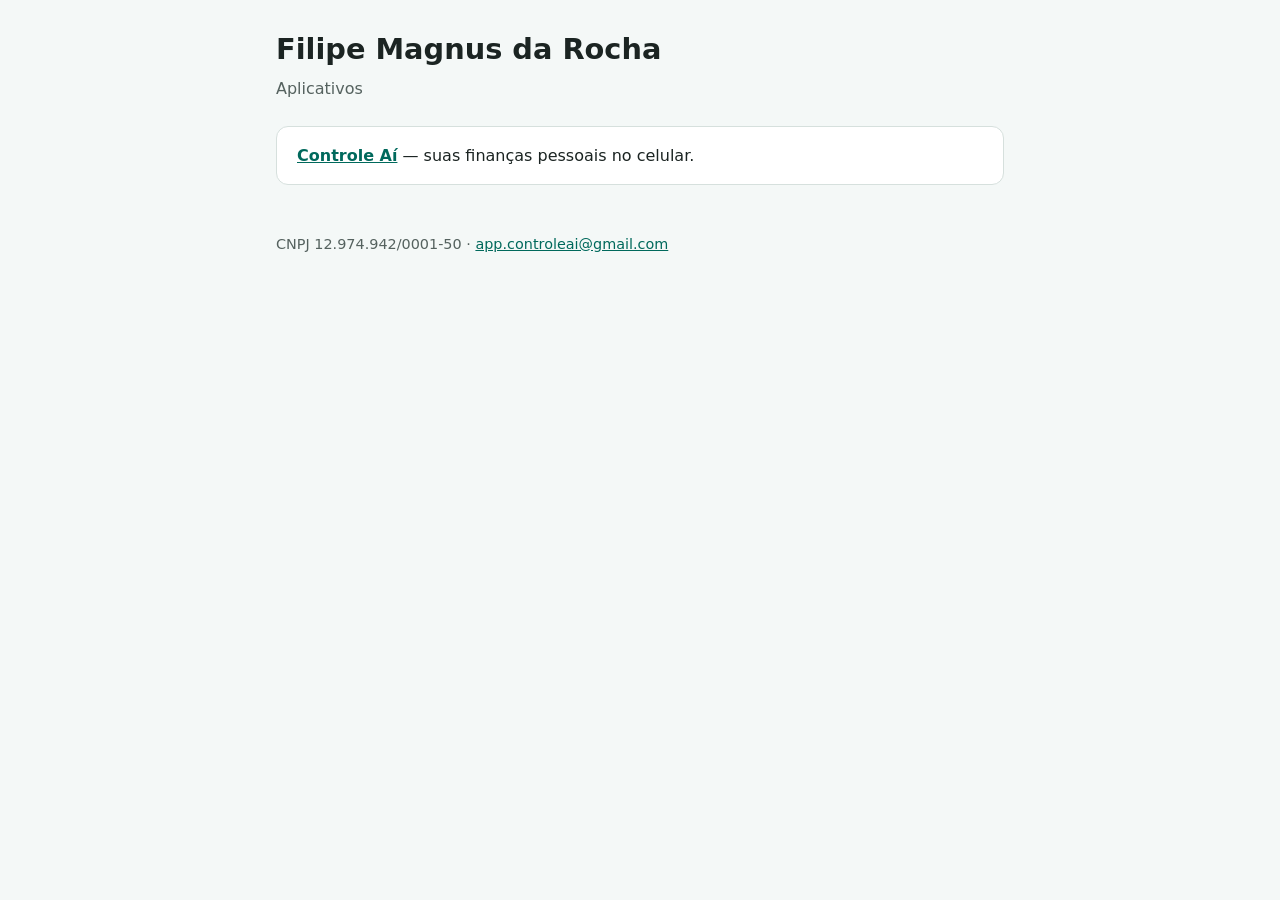
==== index.html @ 451207ce "Controle Aí: política de privacidade e exclusão de conta Páginas exigidas pelas lojas: política de p" ====
<!doctype html>
<html lang="pt-BR">
<head>
  <meta charset="utf-8">
  <meta name="viewport" content="width=device-width, initial-scale=1">
  <title>Filipe Magnus da Rocha</title>
  <link rel="stylesheet" href="estilo.css">
</head>
<body>
<main>
  <h1>Filipe Magnus da Rocha</h1>
  <p class="subtitulo">Aplicativos</p>
  <div class="cartao">
    <p><a href="controleai/"><strong>Controle Aí</strong></a> — suas finanças pessoais no celular.</p>
  </div>
  <footer>CNPJ 12.974.942/0001-50 · <a href="mailto:app.controleai@gmail.com">app.controleai@gmail.com</a></footer>
</main>
</body>
</html>
---- estilo.css ----
:root {
  --fundo: #f4f8f7;
  --texto: #1b2422;
  --suave: #55625f;
  --destaque: #00695c;
  --cartao: #ffffff;
  --borda: #d6e0dd;
}

@media (prefers-color-scheme: dark) {
  :root {
    --fundo: #101614;
    --texto: #e1e8e6;
    --suave: #a3b1ad;
    --destaque: #7fd4c4;
    --cartao: #18201e;
    --borda: #2c3735;
  }
}

* { box-sizing: border-box; }

body {
  margin: 0;
  background: var(--fundo);
  color: var(--texto);
  font: 16px/1.6 system-ui, -apple-system, "Segoe UI", Roboto, sans-serif;
}

main {
  max-width: 760px;
  margin: 0 auto;
  padding: 32px 16px 64px;
}

h1 { font-size: 1.8rem; line-height: 1.25; margin: 0 0 8px; }
h2 { font-size: 1.25rem; margin: 36px 0 8px; }
h3 { font-size: 1.05rem; margin: 24px 0 4px; }
p, li { color: var(--texto); }
a { color: var(--destaque); }

.subtitulo { color: var(--suave); margin: 0 0 24px; }

.cartao {
  background: var(--cartao);
  border: 1px solid var(--borda);
  border-radius: 12px;
  padding: 16px 20px;
  margin: 16px 0;
}

.cartao > :first-child { margin-top: 0; }
.cartao > :last-child { margin-bottom: 0; }

table {
  width: 100%;
  border-collapse: collapse;
  margin: 12px 0;
  font-size: 0.95rem;
}

th, td {
  text-align: left;
  vertical-align: top;
  padding: 8px;
  border-bottom: 1px solid var(--borda);
}

th { color: var(--suave); font-weight: 600; }

/* Tabela vira lista no celular. */
@media (max-width: 600px) {
  table, thead, tbody, tr, th, td { display: block; }
  thead { display: none; }
  tr { border-bottom: 1px solid var(--borda); padding: 8px 0; }
  td { border: none; padding: 2px 0; }
  td::before {
    content: attr(data-rotulo) ": ";
    color: var(--suave);
    font-weight: 600;
  }
}

nav { margin-bottom: 24px; font-size: 0.95rem; }
nav a { margin-right: 16px; }

footer {
  margin-top: 48px;
  color: var(--suave);
  font-size: 0.9rem;
}
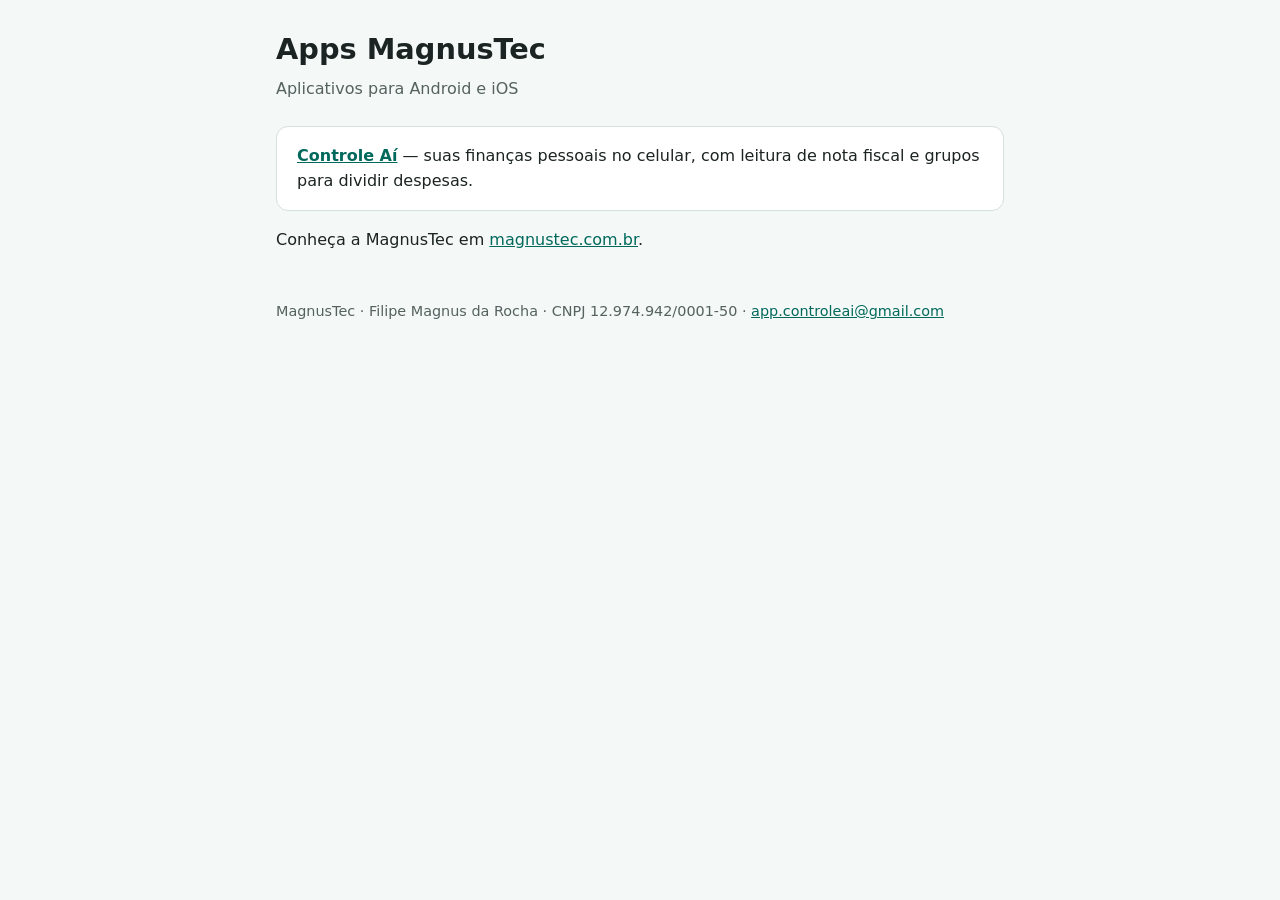
==== commit 30895c72: "Páginas com a marca MagnusTec Co-Authored-By: Claude Opus 5.5 <noreply@anthropic.com>" ====
--- a/index.html
+++ b/index.html
@@ -3,17 +3,24 @@
 <head>
   <meta charset="utf-8">
   <meta name="viewport" content="width=device-width, initial-scale=1">
-  <title>Filipe Magnus da Rocha</title>
+  <title>Apps MagnusTec</title>
+  <meta name="description" content="Aplicativos da MagnusTec para Android e iOS.">
   <link rel="stylesheet" href="estilo.css">
 </head>
 <body>
 <main>
-  <h1>Filipe Magnus da Rocha</h1>
-  <p class="subtitulo">Aplicativos</p>
+  <h1>Apps MagnusTec</h1>
+  <p class="subtitulo">Aplicativos para Android e iOS</p>
+
   <div class="cartao">
-    <p><a href="controleai/"><strong>Controle Aí</strong></a> — suas finanças pessoais no celular.</p>
+    <p><a href="controleai/"><strong>Controle Aí</strong></a> — suas finanças pessoais no
+    celular, com leitura de nota fiscal e grupos para dividir despesas.</p>
   </div>
-  <footer>CNPJ 12.974.942/0001-50 · <a href="mailto:app.controleai@gmail.com">app.controleai@gmail.com</a></footer>
+
+  <p>Conheça a MagnusTec em <a href="https://magnustec.com.br">magnustec.com.br</a>.</p>
+
+  <footer>MagnusTec · Filipe Magnus da Rocha · CNPJ 12.974.942/0001-50 ·
+  <a href="mailto:app.controleai@gmail.com">app.controleai@gmail.com</a></footer>
 </main>
 </body>
 </html>
